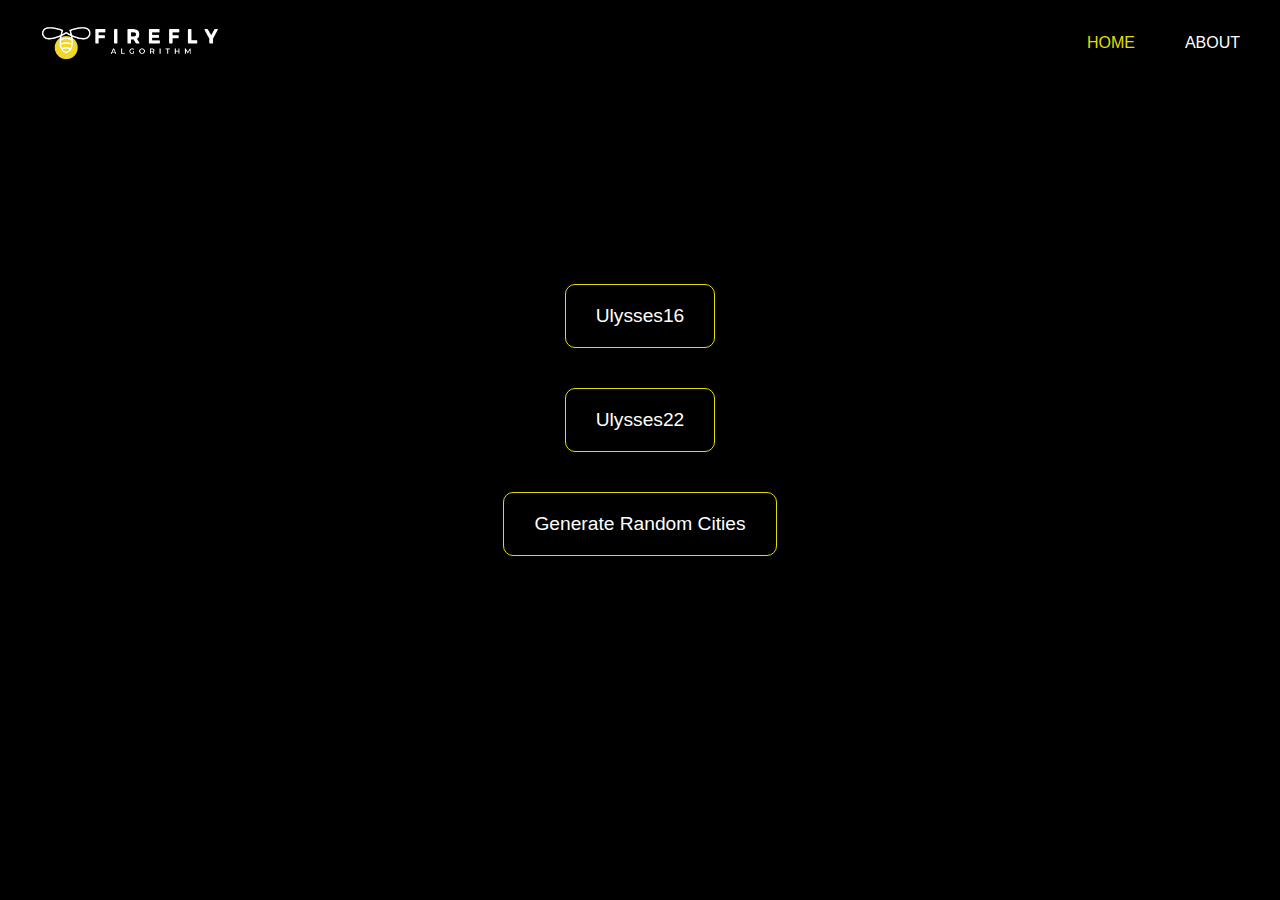
==== index.html @ cd9e1949 "first commit" ====
<html>
  <head>
    <meta charset="UTF-8" />
    <link rel="stylesheet" href="styles/style.css" />
  </head>

  <body>
    <div class="header">
      <a href="/" class="logoHeader"><img src="logo.png" alt="" /></a>
      <div>
        <a href="/"><span class="active">Home</span></a>
        <a href="/about.html"><span>About</span></a>
      </div>
    </div>
    <div class="options">
      <a href="init.html?type=ulysses16" class="optionBtn"
        ><span>Ulysses16</span></a
      >
      <a href="init.html?type=ulysses22" class="optionBtn"
        ><span>Ulysses22</span></a
      >
      <a href="random.html" class="optionBtn"
        ><span>Generate Random Cities</span></a
      >
    </div>
  </body>
</html>
---- styles/style.css ----
body {
  font-family: -apple-system, BlinkMacSystemFont, "Segoe UI", Roboto, Oxygen,
    Ubuntu, Cantarell, "Open Sans", "Helvetica Neue", sans-serif;
  background-color: black;
  color: white;
  font-size: 1.2rem;
  height: 96vh;
  display: grid;
  grid-template-rows: auto;
  justify-items: center;
  align-items: center;
}

.header {
  padding: 20px 40px;
  display: flex;
  align-items: center;
  justify-content: space-between;
  position: fixed;
  top: 0;
  background-color: black;
}

.logoHeader {
  width: 15%;
}

.header > a > img {
  width: 100%;
  object-fit: contain;
  transition: 200ms all ease-in-out;
}

.header > a > img:hover {
  cursor: pointer;
  transform: scale(1.05);
}

.header > div {
  display: flex;
  align-items: center;
}
.header > div > a {
  text-decoration: none;
  color: white;
  margin-left: 50px;
  font-size: 16px;
  text-transform: uppercase;
}

.header > div > span:hover {
  cursor: pointer;
  color: rgb(226, 222, 0);
}

.active {
  color: rgb(226, 222, 0);
}

.options {
  display: flex;
  flex-direction: column;
  align-items: center;
  justify-content: center;
  height: 100%;
}

.optionBtn {
  border: 1px solid;
  padding: 20px 30px;
  border-color: rgb(226, 222, 0);
  border-radius: 10px;
  margin-bottom: 40px;
  text-decoration: none;
  color: white;
}

.optionBtn:hover {
  background-color: rgb(226, 222, 0);
  color: black;
  font-weight: 600;
  cursor: pointer;
}

.title {
  font-size: 25px;
  text-transform: uppercase;
  font-weight: 700;
}

.formClass {
  display: flex;
  width: 100%;
  flex-direction: column;
  align-items: center;
  justify-content: center;
  margin-top: 30px;
}
.formLabels {
  font-size: 15px;
  display: flex;
  justify-content: left;
  text-align: left;
  align-items: flex-start;
  color: rgb(170, 170, 170);
}

.formClassChild {
  margin-top: 30px;
}

.formClassChild > input {
  width: 500px;
  padding: 15px;
  outline: none;
  border-radius: 5px;
}

.submitBtn {
  background-color: rgb(192, 189, 1);
  margin-top: 30px;
  font-size: 15px;
  font-weight: 600;
  border-radius: 5px;
  padding: 15px;
  width: 500px;
  border: none;
  transition: 200ms all ease-in-out;
}

.submitBtn:hover {
  cursor: pointer;
  background-color: rgb(251, 249, 78);
}

.aboutPageContainer {
  padding: 40px;
  display: flex;
  flex-direction: column;
  align-items: center;
  width: 60%;
}
.aboutPageContainer > h1 {
  text-align: center;
  margin-bottom: 20px;
}
.aboutPageContainer > p {
  color: rgb(200, 200, 200);
}

.author {
  color: rgb(195, 193, 48);
}

.author:hover {
  text-decoration: underline;
  cursor: pointer;
  color: rgb(251, 249, 78);
}

.profileContainer {
  display: flex;
  align-items: center;
  margin: 100px 0 20px 0;
}
.linkedin {
  color: rgb(195, 193, 48);
}

.linkedin:hover {
  text-decoration: underline;
  cursor: pointer;
  color: rgb(251, 249, 78);
}

.profile {
  width: 150px;
  object-fit: contain;
  border-radius: 100%;
}

.profileDetails {
  margin-left: 50px;
}
.course {
  /* text-transform: uppercase; */
  font-size: 30px;
  font-weight: 700;
}
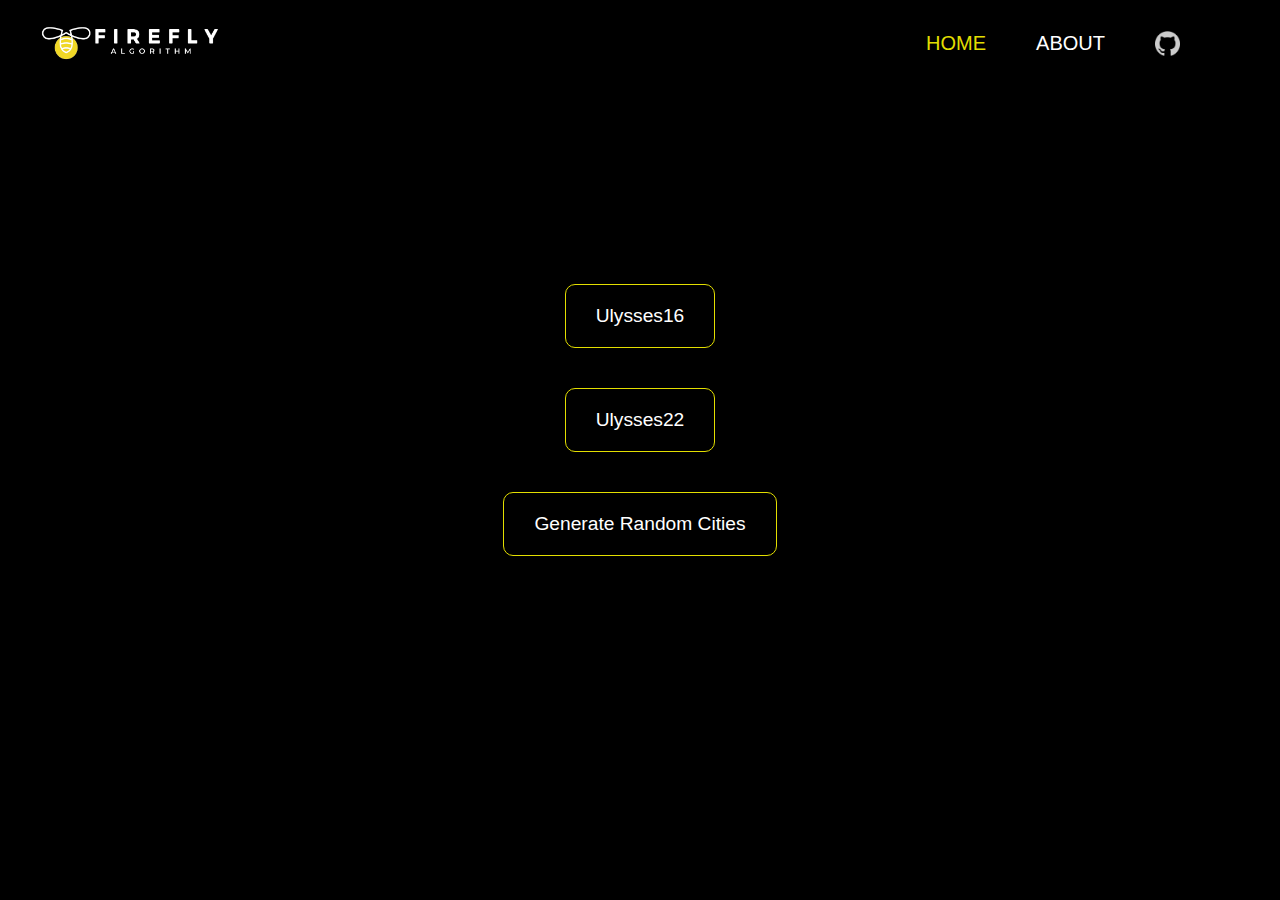
==== commit 602b8a5f: "Added Metrics and fixes" ====
--- a/index.html
+++ b/index.html
@@ -2,14 +2,22 @@
   <head>
     <meta charset="UTF-8" />
     <link rel="stylesheet" href="styles/style.css" />
+    <link rel="shortcut icon" href="favicon.png" type="image/x-icon" />
+    <title>FireFly TSP</title>
   </head>
 
-  <body>
+  <body class="noselect">
     <div class="header">
       <a href="/" class="logoHeader"><img src="logo.png" alt="" /></a>
       <div>
         <a href="/"><span class="active">Home</span></a>
-        <a href="/about.html"><span>About</span></a>
+        <a href="/about.html"><span>About</span></a
+        ><a
+          href="https://github.com/emiz98/firefly-algorithm-tsp.git"
+          target="_blank"
+        >
+          <img class="github" src="/github.png" alt="" />
+        </a>
       </div>
     </div>
     <div class="options">
--- a/styles/style.css
+++ b/styles/style.css
@@ -1,3 +1,35 @@
+/* width */
+::-webkit-scrollbar {
+  width: 5px;
+}
+
+/* Track */
+::-webkit-scrollbar-track {
+  box-shadow: inset 0 0 5px grey;
+  border-radius: 10px;
+}
+
+/* Handle */
+::-webkit-scrollbar-thumb {
+  background: rgb(160, 160, 160);
+  border-radius: 10px;
+}
+
+/* Handle on hover */
+::-webkit-scrollbar-thumb:hover {
+  background: rgb(226, 222, 0);
+}
+
+.noselect {
+  -webkit-touch-callout: none; /* iOS Safari */
+  -webkit-user-select: none; /* Safari */
+  -khtml-user-select: none; /* Konqueror HTML */
+  -moz-user-select: none; /* Old versions of Firefox */
+  -ms-user-select: none; /* Internet Explorer/Edge */
+  user-select: none; /* Non-prefixed version, currently
+                                  supported by Chrome, Edge, Opera and Firefox */
+}
+
 body {
   font-family: -apple-system, BlinkMacSystemFont, "Segoe UI", Roboto, Oxygen,
     Ubuntu, Cantarell, "Open Sans", "Helvetica Neue", sans-serif;
@@ -11,6 +43,10 @@
   align-items: center;
 }
 
+canvas {
+  margin-top: 28px;
+}
+
 .header {
   padding: 20px 40px;
   display: flex;
@@ -43,8 +79,8 @@
 .header > div > a {
   text-decoration: none;
   color: white;
-  margin-left: 50px;
-  font-size: 16px;
+  margin-right: 50px;
+  font-size: 20px;
   text-transform: uppercase;
 }
 
@@ -114,6 +150,18 @@
   padding: 15px;
   outline: none;
   border-radius: 5px;
+}
+
+.formRow {
+  display: flex;
+  align-items: center;
+}
+.formRow > span {
+  width: 100px;
+  margin-right: 20px;
+  color: rgb(210, 210, 210);
+  margin-top: 30px;
+  font-weight: 400;
 }
 
 .submitBtn {
@@ -125,6 +173,7 @@
   padding: 15px;
   width: 500px;
   border: none;
+  margin-left: 120px;
   transition: 200ms all ease-in-out;
 }
 
@@ -161,6 +210,7 @@
 .profileContainer {
   display: flex;
   align-items: center;
+  justify-content: center;
   margin: 100px 0 20px 0;
 }
 .linkedin {
@@ -187,3 +237,155 @@
   font-size: 30px;
   font-weight: 700;
 }
+
+.metricsBtn {
+  position: absolute;
+  top: 15%;
+  right: 5%;
+  border-radius: 20px;
+  padding: 5px 20px;
+  border: 1px solid;
+  border-color: white;
+  color: white;
+  background-color: transparent;
+  font-size: 20px;
+  min-width: 120px;
+}
+.metricsBtn:hover {
+  background-color: rgb(251, 249, 78);
+  cursor: pointer;
+  color: black;
+}
+.metrics {
+  display: none;
+  position: absolute;
+}
+.github {
+  width: 25px;
+  filter: invert(0.8);
+  margin-right: 10px;
+  transition: 100ms ease-out;
+}
+.github:hover {
+  filter: invert(1);
+}
+
+/* Checkbox */
+.switch {
+  position: relative;
+  display: inline-block;
+  width: 60px;
+  height: 34px;
+}
+
+.switch input {
+  opacity: 0;
+  width: 0;
+  height: 0;
+}
+
+.slider {
+  position: absolute;
+  cursor: pointer;
+  top: 0;
+  left: 0;
+  right: 0;
+  bottom: 0;
+  background-color: rgb(255, 255, 255);
+  -webkit-transition: 0.4s;
+  transition: 0.4s;
+}
+
+.slider:before {
+  position: absolute;
+  content: "";
+  height: 26px;
+  width: 26px;
+  left: 4px;
+  bottom: 4px;
+  background-color: rgb(107, 107, 107);
+  -webkit-transition: 0.4s;
+  transition: 0.4s;
+}
+
+input:checked + .slider {
+  background-color: rgb(225, 222, 36);
+}
+
+input:focus + .slider {
+  box-shadow: 0 0 1px rgb(225, 222, 36);
+}
+
+input:checked + .slider:before {
+  -webkit-transform: translateX(26px);
+  -ms-transform: translateX(26px);
+  transform: translateX(26px);
+}
+
+/* Rounded sliders */
+.slider.round {
+  border-radius: 34px;
+}
+
+.slider.round:before {
+  border-radius: 50%;
+}
+
+/* MediaQ */
+@media screen and (max-width: 1000px) {
+  .logoHeader {
+    width: 50%;
+  }
+  .header {
+    padding: 50px 60px;
+  }
+  .header > div > a {
+    font-size: 40px;
+  }
+  .aboutPageContainer {
+    width: 90%;
+    margin-top: 100px;
+  }
+  .optionBtn {
+    border: 1px solid;
+    padding: 20px 30px;
+    border-color: rgb(226, 222, 0);
+    border-radius: 10px;
+    margin-bottom: 50px;
+    text-decoration: none;
+    font-size: 3rem;
+    color: white;
+  }
+  .title {
+    visibility: hidden;
+  }
+  .title2 {
+    font-size: 60px;
+    text-transform: uppercase;
+    font-weight: 700;
+    margin-bottom: 10px;
+  }
+  .formClassChild > input {
+    width: 40rem;
+    height: 5rem;
+    font-size: 40px;
+    padding: 15px;
+    outline: none;
+    border-radius: 5px;
+  }
+  .formLabels {
+    font-size: 1.5rem;
+  }
+  .submitBtn {
+    font-size: 35px;
+    font-weight: 600;
+    border-radius: 5px;
+    padding: 15px;
+    width: 40rem;
+  }
+}
+@media screen and (min-width: 1000px) {
+  .title2 {
+    visibility: hidden;
+  }
+}
